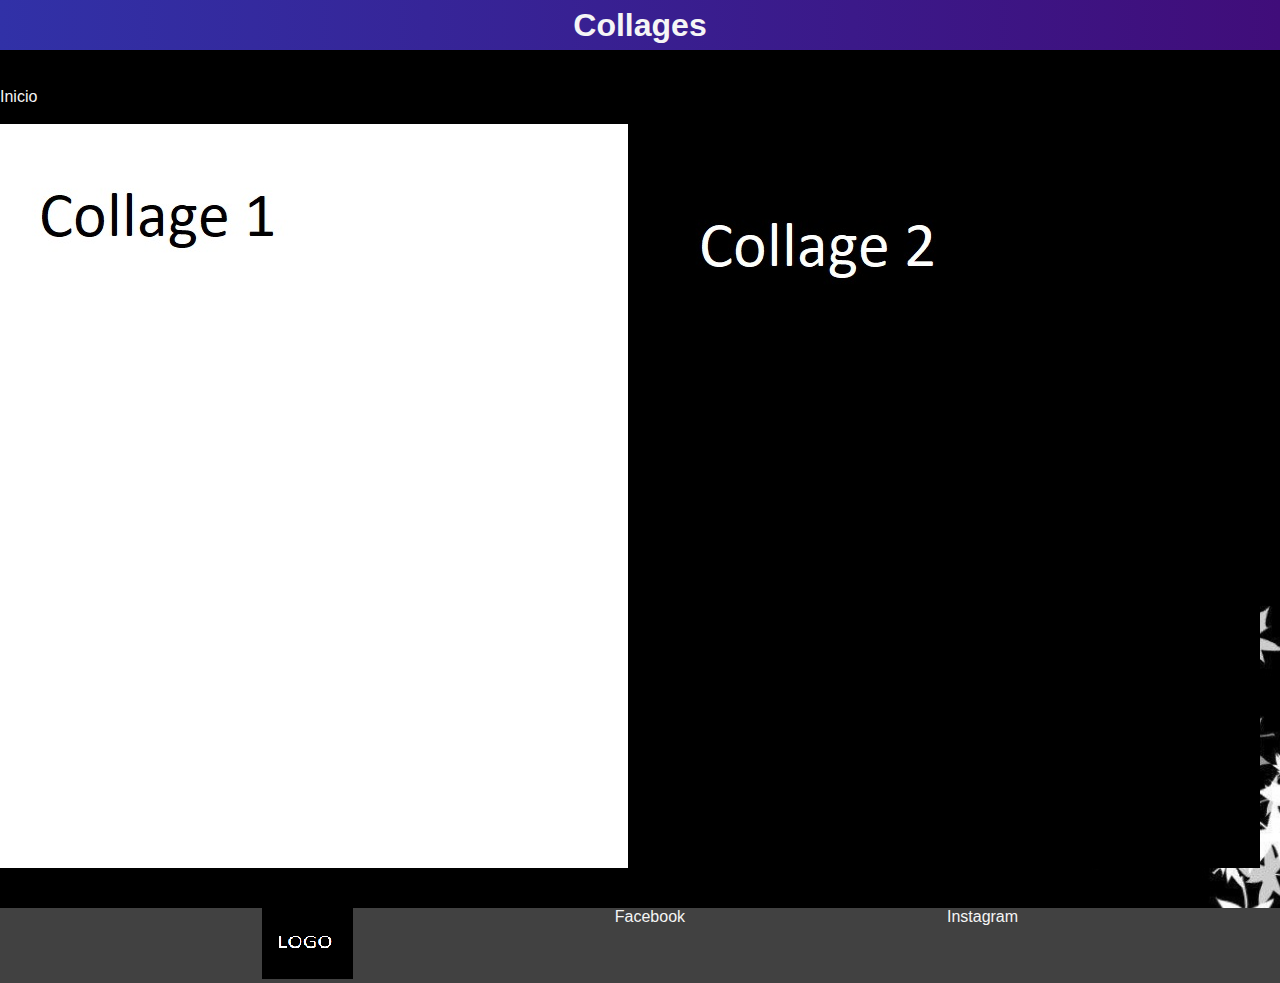
==== html/Collages.html @ eab8a09c "primer guardado" ====
<!DOCTYPE html>
<html lang="es">

<head>
    <meta charset="UTF-8">
    <meta http-equiv="X-UA-Compatible" content="IE=edge">
    <meta name="viewport" content="width=device-width, initial-scale=1.0">
    <title>collages</title>
    <link rel="stylesheet" href="../css/style.css">
</head>

<body id="grillaPaginas">
    
    <h2 class="titulo__secciones">Collages</h2>
    <br><br>
    <a href="../index.html">Inicio</a>
    <label for="" id="menuHamburguesa">
        <img src="../icon/menu.svg" alt="">
    </label>     
    <br><br>
    <img src="../img/Collage1.jpg" alt="Collage1">
    <img src="../img/Collage2.jpg" alt="Collage2">

    <br><br><br>
    <footer class="footer__flex">
        <div class="boxModel">
            <img src="../img/logo.png" alt="">
        </div>
        <div class="boxModel">
            <a href="https:/facebook.com" target="_blank">Facebook</a>
        </div>
        <div class="boxModel">
            <a href="https://www.instagram.com/" target="_blank">Instagram</a>
        </div>
    </footer>
</body>

</html>
---- css/style.css ----
*{
    margin: 0;
    padding: 0;
}

body {
    background-image: url('../img/fondo2.jpg');
    background-color: rgb(0, 0, 0) ;
    background-repeat: no-repeat;
    background-size: cover;
}

#grilla{
    background-image: url('../img/fondo2.jpg');
    background-color: rgb(0, 0, 0) ;
    background-repeat: no-repeat;
    background-size: cover;
    display: grid;
    grid-template-columns: auto auto auto;
    grid-template-rows: auto auto auto;
    grid-template-areas: "header header header"     
    "nav section section" 
    "footer footer footer";
    gap:0px;
}

header{
    grid-area: header;
    background-color: rgb(19, 19, 82);
    text-align: center;
}

nav{
    background: linear-gradient(rgb(45, 40, 63), rgb(36, 36, 88), rgb(10, 10, 126));
    grid-area: nav;
    text-align: center;
    list-style-type: none;
    text-decoration: none;
    color: ghostwhite;
    font-size: 15px;
        
}

a{
    color: whitesmoke;
    font-family: sans-serif;
    text-decoration: none;
   
    
    
}

section{
    grid-area: section;
    font-family: sans-serif;
    text-align: center;
    color: white;
    height: 500px;
    
    
}

.presentacion__titulo{
    text-align: left;
    text-decoration: underline;
}

footer{
    grid-area: footer;
    background-color: rgb(65, 65, 65);
    width: auto;
}


header{
    background: linear-gradient(to right, rgb(49, 49, 167), rgb(64, 13, 122));
    text-align: center;
    color: whitesmoke;
    height: 50px;
    line-height: 50px;
    border-bottom: black 2px solid;
    font-family: 'Dongle', sans-serif;
    font-size: 32px;
    

    
}

.padreflex{
    display: flex;
    flex-direction: column;
    justify-content: space-around;
}


nav ul li {
    text-align: center;
    list-style-type: none;
    color: ghostwhite;
    display: inline-block;
    padding-top: 20px;
    padding-bottom: 20px;
    padding-right: 50px;
    padding-left: 50px;
    border: 2px groove grey;
}


#inputNav{
    margin: 0px;
    padding: 0px;
}

.footer__flex{
    display: flex;
    flex-direction: row;
    justify-content: space-evenly;
}

.formularioContacto{
    color: whitesmoke;
}

.titulo__secciones{
    background: linear-gradient(to right, rgb(49, 49, 167), rgb(64, 13, 122));
    text-align: center;
    color: whitesmoke;
    height: 50px;
    line-height: 50px;
    border-bottom: black 2px solid;
    font-family: 'Dongle', sans-serif;
    font-size: 32px;
}

li a{
    transition: all 0.1s;
}

li a:focus{
    font-size: 25px;
}

#header_animation{
    background: linear-gradient(to right, rgb(49, 49, 167), rgb(64, 13, 122));
    animation-name: titulo_animado;
    animation-duration: 5s;
    animation-delay: 2s;
    animation-iteration-count: infinite;
    animation-timing-function: step-start;
    animation-direction: alternate;
    

}

@keyframes titulo_animado {
    0%{
        background: linear-gradient(to top, rgb(49, 49, 167), rgb(64, 13, 122));
        opacity: 0.5;
    }

    25%{
        background: linear-gradient(to top, rgb(78, 78, 104), rgb(37, 74, 109));
        opacity: 1;
    }
   

    50%{
        background: linear-gradient(to top, rgb(93, 65, 250), rgb(183, 29, 255));
        opacity: 0.5;
    }

    75%{
        background: linear-gradient(to top, rgb(44, 40, 78), rgb(38, 86, 150));
        opacity: 1;
    }

    100%{
        background: linear-gradient(to top, rgb(52, 52, 97), rgb(64, 13, 122));
        opacity: 0.5;
    }
}




@media screen and (min-width: 320px) {
    #grilla{
        grid-template-columns: 100%;
        grid-template-rows: auto auto auto auto;
        gap: 10px;
        grid-template-areas: 
        "header"
         "nav" 
         "section" 
         "footer";

    }
         
    

    nav ul li{
        display: none;
    }

    #inputNav{
        display: inline;
       
    }

    #menuHamburguesa{
        display: flex;
        flex-direction: row;
        justify-content: right;
    }
 
    }
    

@media screen and (min-width: 700px) {
    #grilla{
        grid-template-columns: auto;
        grid-template-rows: auto auto auto auto;
        grid-template-areas: 
        "header header" 
        "nav section" 
        "nav section" 
        "footer footer";
    }

    nav ul li{
        display: block;

    }

    #menuHamburguesa{
        display: none;
    }

    }
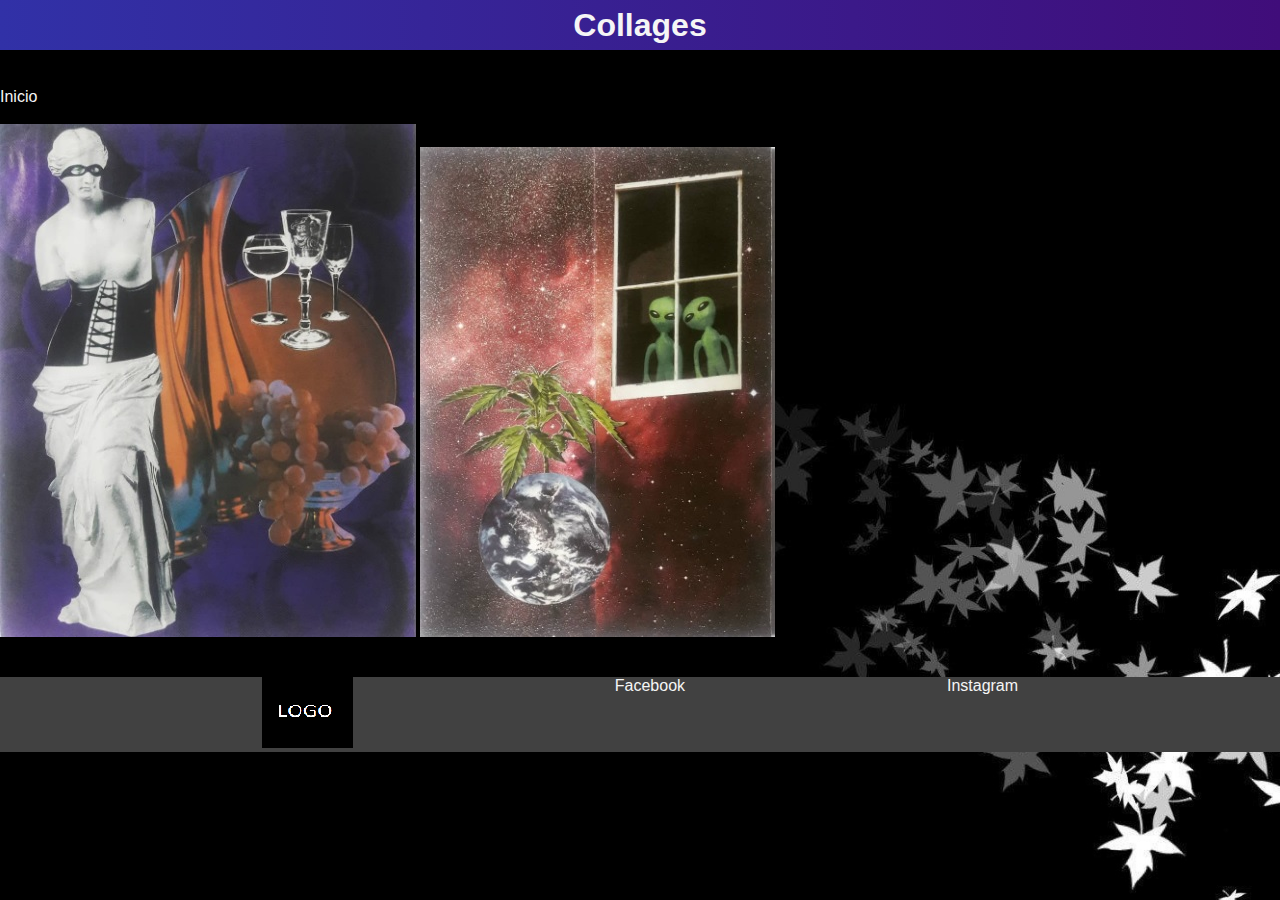
==== commit 42f8cb5a: "enlazando booststrap" ====
--- a/html/Collages.html
+++ b/html/Collages.html
@@ -18,6 +18,7 @@
         <img src="../icon/menu.svg" alt="">
     </label>     
     <br><br>
+    
     <img src="../img/Collage1.jpg" alt="Collage1">
     <img src="../img/Collage2.jpg" alt="Collage2">
 
--- a/css/style.css
+++ b/css/style.css
@@ -183,6 +183,8 @@
 
 
 
+
+
 @media screen and (min-width: 320px) {
     #grilla{
         grid-template-columns: 100%;
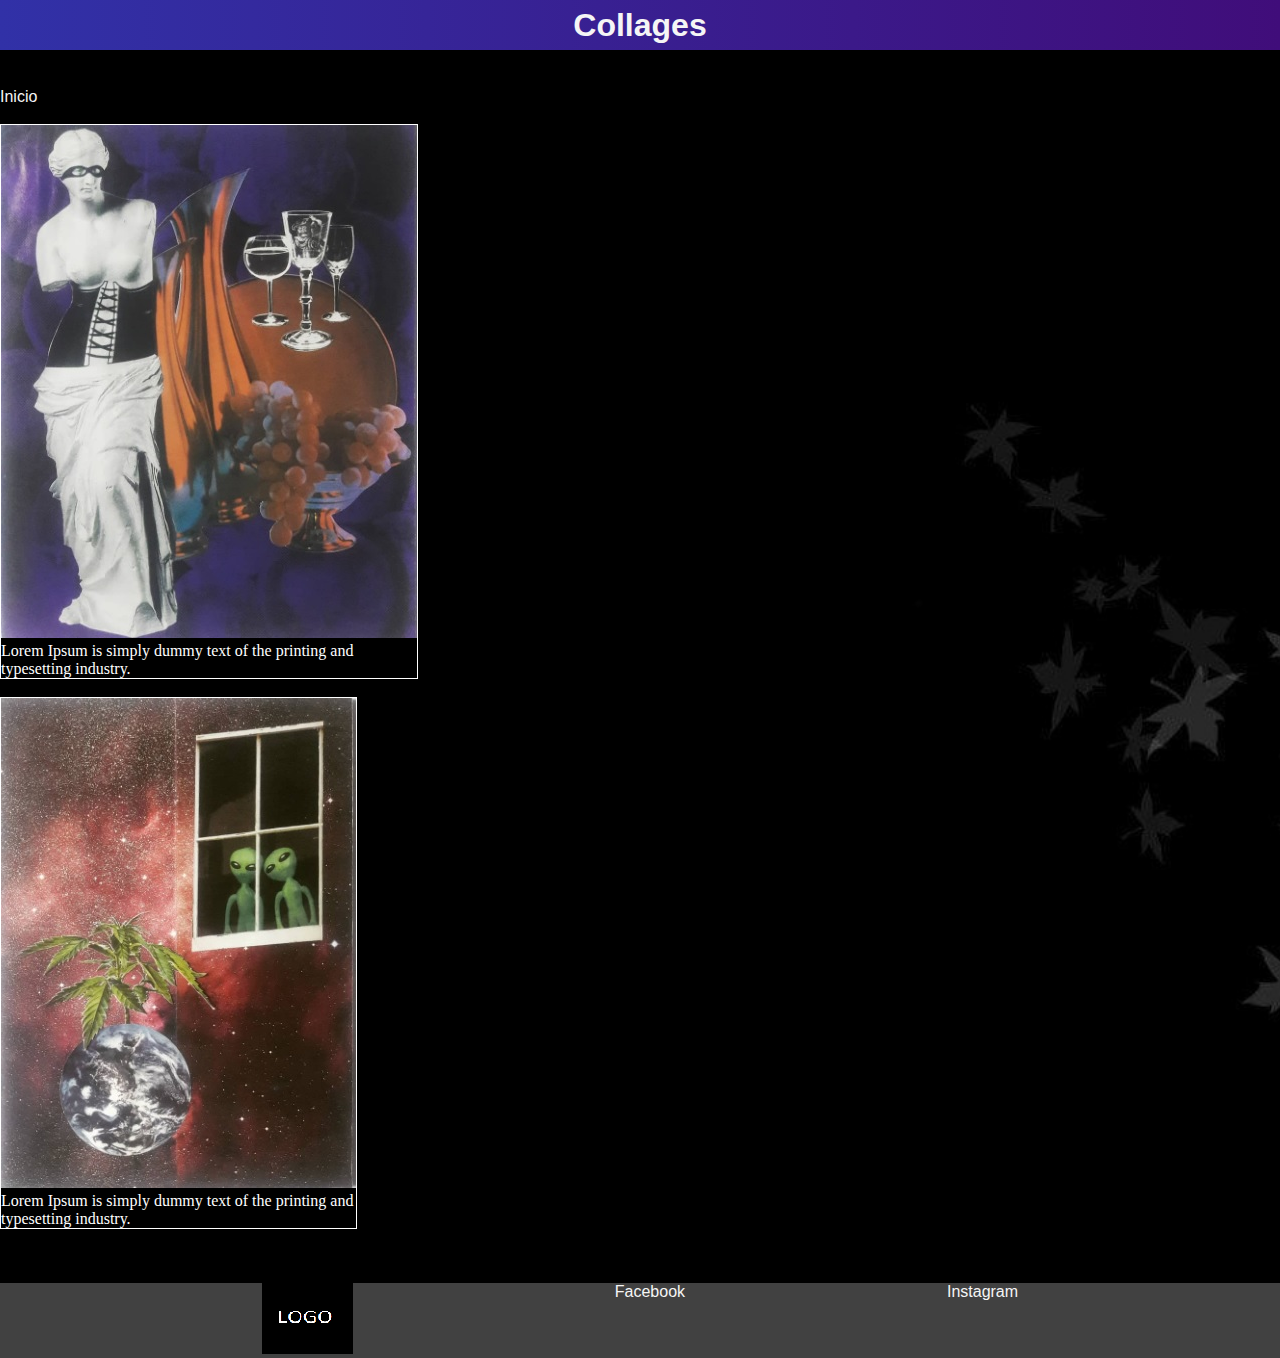
==== commit 78797f39: "incluyendo bootstrap 1" ====
--- a/html/Collages.html
+++ b/html/Collages.html
@@ -6,21 +6,40 @@
     <meta http-equiv="X-UA-Compatible" content="IE=edge">
     <meta name="viewport" content="width=device-width, initial-scale=1.0">
     <title>collages</title>
+
+    <link rel="stylesheet" href="css/bootstrap.min.css">
+
     <link rel="stylesheet" href="../css/style.css">
 </head>
 
 <body id="grillaPaginas">
-    
+
     <h2 class="titulo__secciones">Collages</h2>
     <br><br>
     <a href="../index.html">Inicio</a>
     <label for="" id="menuHamburguesa">
         <img src="../icon/menu.svg" alt="">
-    </label>     
+    </label>
     <br><br>
-    
-    <img src="../img/Collage1.jpg" alt="Collage1">
-    <img src="../img/Collage2.jpg" alt="Collage2">
+
+    <div class="card" style="width: 416px;">
+        <img src="../img/Collage1.jpg" class="card-img-top" alt="...">
+        <div class="card-body">
+            <p class="card-text">Lorem Ipsum is simply dummy text of the printing and typesetting industry.</p>
+        </div>
+    </div>
+
+    <br>
+
+    <div class="card" style="width: 355px;">
+        <img src="../img/Collage2.jpg" class="card-img-top" alt="...">
+        <div class="card-body">
+            <p class="card-text">Lorem Ipsum is simply dummy text of the printing and typesetting industry.</p>
+        </div>
+    </div>
+
+
+
 
     <br><br><br>
     <footer class="footer__flex">
--- a/css/style.css
+++ b/css/style.css
@@ -152,6 +152,16 @@
 
 }
 
+.card-text{
+    color: white;
+}
+
+.card{
+    object-fit: cover;
+    border: 1px solid white;
+    
+}
+
 @keyframes titulo_animado {
     0%{
         background: linear-gradient(to top, rgb(49, 49, 167), rgb(64, 13, 122));
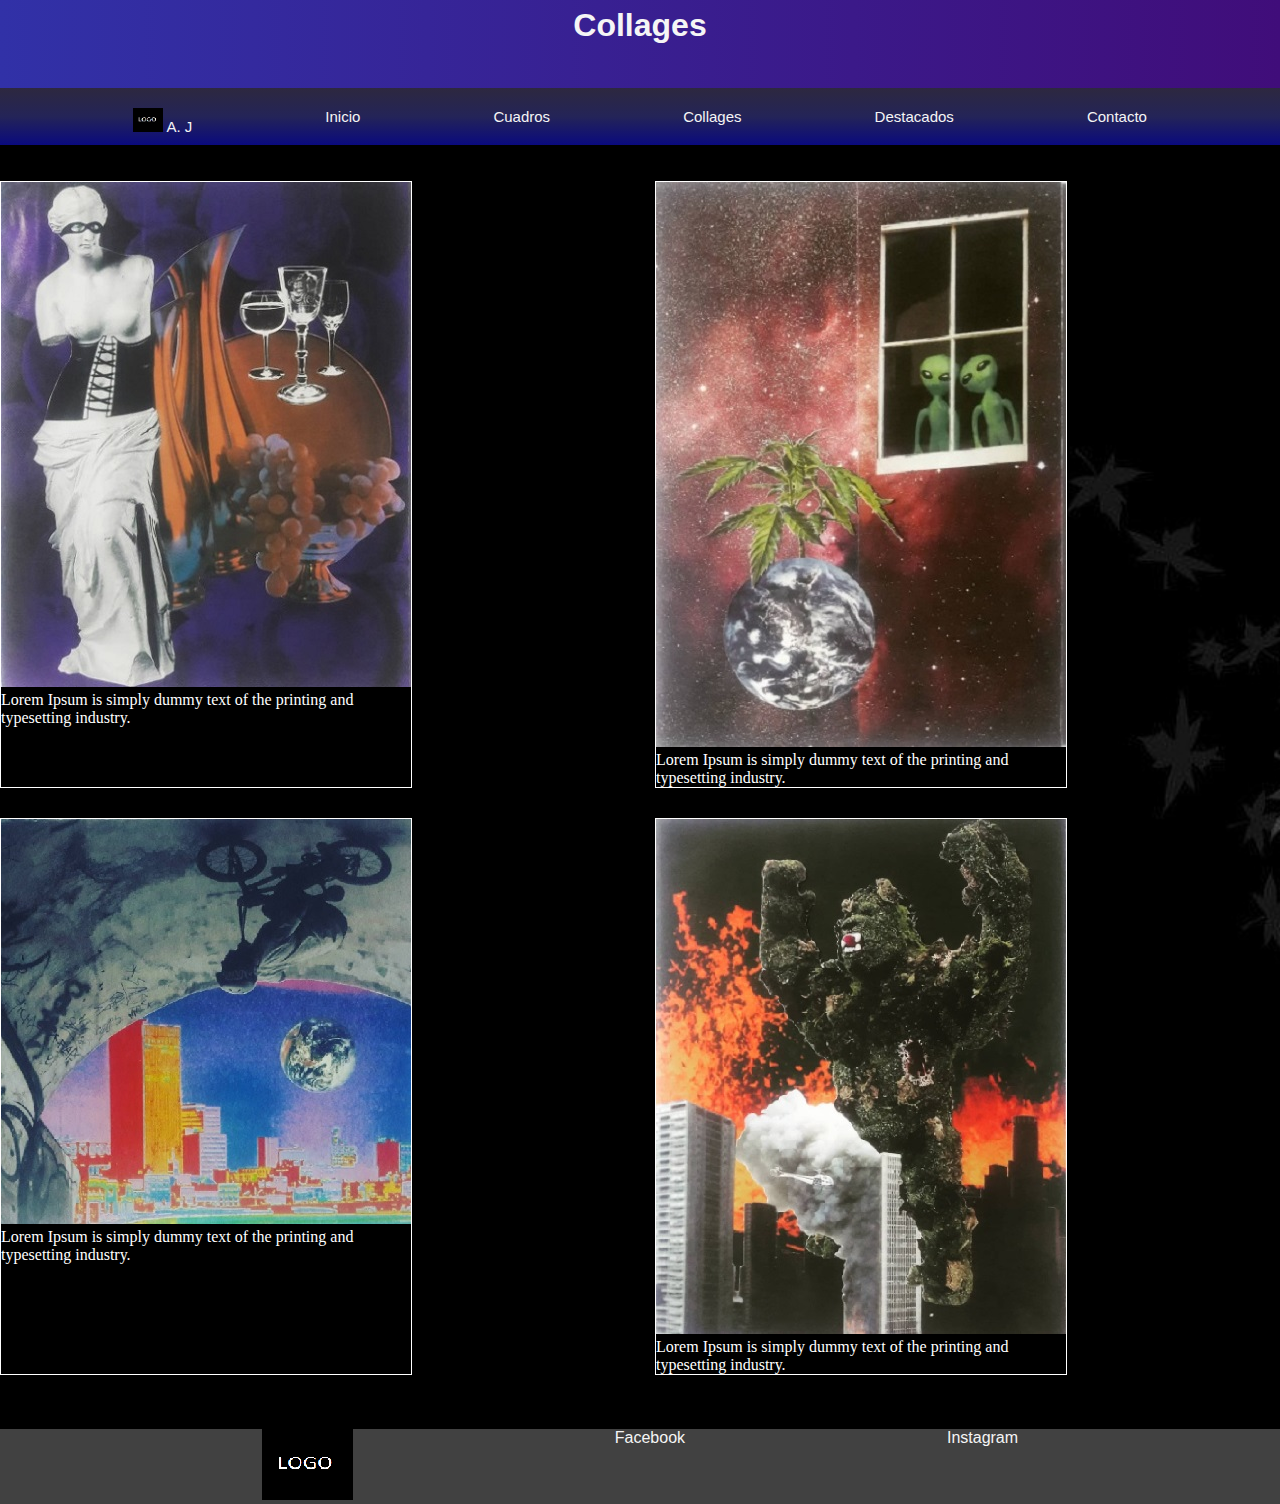
==== commit 7f54eea8: "bootstrap 2" ====
--- a/html/Collages.html
+++ b/html/Collages.html
@@ -13,32 +13,64 @@
 </head>
 
 <body id="grillaPaginas">
+    <header>
+        <h2 class="titulo__secciones">Collages</h2>
+    </header>
 
-    <h2 class="titulo__secciones">Collages</h2>
     <br><br>
-    <a href="../index.html">Inicio</a>
+
+    <nav class="navbar navbar-light bg-light">
+        <div class="container-fluid">
+            <a class="navbar-brand" href="#">
+                <img src="../img/logo.png" alt="" width="30" height="24" class="d-inline-block align-text-top">
+                A. J
+            </a>
+            <a href="../index.html">Inicio</a>
+            <a href="Cuadros.html">Cuadros</a>
+            <a href="Collages.html">Collages</a>
+            <a href="Destacados.html">Destacados</a>
+            <a href="Contacto.html">Contacto</a>
+        </div>
+    </nav>
+
+
+
     <label for="" id="menuHamburguesa">
         <img src="../icon/menu.svg" alt="">
     </label>
     <br><br>
 
-    <div class="card" style="width: 416px;">
-        <img src="../img/Collage1.jpg" class="card-img-top" alt="...">
-        <div class="card-body">
-            <p class="card-text">Lorem Ipsum is simply dummy text of the printing and typesetting industry.</p>
+    
+    <div class="grilla_productos">
+        <div class="card" style="width: 410px;">
+            <img src="../img/Collage1.jpg" class="card-img-top" alt="...">
+            <div class="card-body">
+                <p class="card-text">Lorem Ipsum is simply dummy text of the printing and typesetting industry.</p>
+            </div>
         </div>
+
+        <div class="card" style="width: 410px;">
+            <img src="../img/Collage2.jpg" class="card-img-top" alt="...">
+            <div class="card-body">
+                <p class="card-text">Lorem Ipsum is simply dummy text of the printing and typesetting industry.</p>
+            </div>
+        </div>
+
+        <div class="card" style="width: 410px;">
+            <img src="../img/Collage3.jpg" class="card-img-top" alt="...">
+            <div class="card-body">
+                <p class="card-text">Lorem Ipsum is simply dummy text of the printing and typesetting industry.</p>
+            </div>
+        </div>
+
+        <div class="card" style="width: 410px;">
+            <img src="../img/Collage4.jpg" class="card-img-top" alt="...">
+            <div class="card-body">
+                <p class="card-text">Lorem Ipsum is simply dummy text of the printing and typesetting industry.</p>
+            </div>
+        </div>
+
     </div>
-
-    <br>
-
-    <div class="card" style="width: 355px;">
-        <img src="../img/Collage2.jpg" class="card-img-top" alt="...">
-        <div class="card-body">
-            <p class="card-text">Lorem Ipsum is simply dummy text of the printing and typesetting industry.</p>
-        </div>
-    </div>
-
-
 
 
     <br><br><br>
--- a/css/style.css
+++ b/css/style.css
@@ -125,9 +125,8 @@
     background: linear-gradient(to right, rgb(49, 49, 167), rgb(64, 13, 122));
     text-align: center;
     color: whitesmoke;
-    height: 50px;
+    height: 100px;
     line-height: 50px;
-    border-bottom: black 2px solid;
     font-family: 'Dongle', sans-serif;
     font-size: 32px;
 }
@@ -149,6 +148,7 @@
     animation-timing-function: step-start;
     animation-direction: alternate;
     
+    
 
 }
 
@@ -161,16 +161,38 @@
     border: 1px solid white;
     
 }
+
+.container-fluid{
+    margin-top: 0;
+    padding-top: 0;
+    text-align: center;
+    display: flex;
+    flex-direction: row;
+    justify-content: space-evenly;
+    padding-top: 20px;
+    padding-bottom: 10px;
+}
+
+.grilla_productos{
+    display: grid;
+    grid-template-columns: auto auto;
+    grid-template-rows: auto auto;
+    gap: 30px;
+}
+
+
 
 @keyframes titulo_animado {
     0%{
         background: linear-gradient(to top, rgb(49, 49, 167), rgb(64, 13, 122));
         opacity: 0.5;
+        
     }
 
     25%{
         background: linear-gradient(to top, rgb(78, 78, 104), rgb(37, 74, 109));
         opacity: 1;
+        
     }
    
 
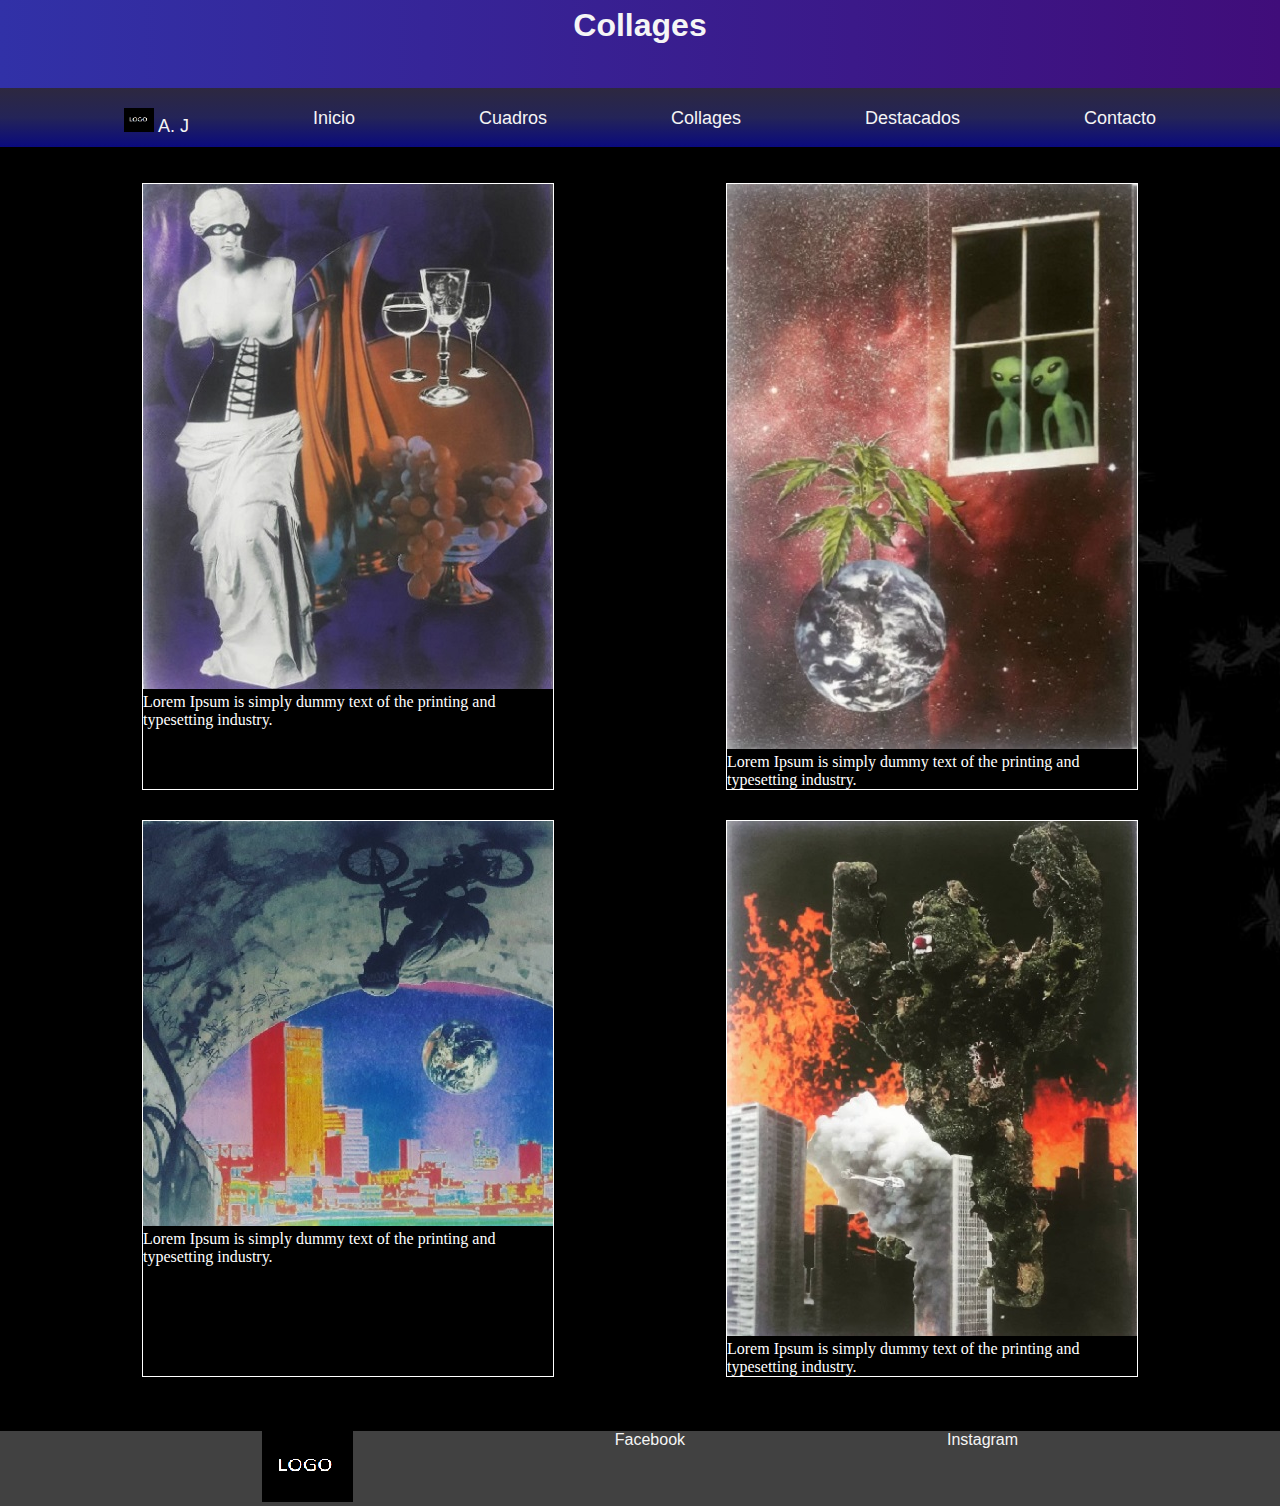
==== commit f919b87b: "aplicando sass" ====
--- a/html/Collages.html
+++ b/html/Collages.html
@@ -10,6 +10,8 @@
     <link rel="stylesheet" href="css/bootstrap.min.css">
 
     <link rel="stylesheet" href="../css/style.css">
+
+    <link rel="stylesheet" href="../styles.css">
 </head>
 
 <body id="grillaPaginas">
@@ -40,7 +42,7 @@
     </label>
     <br><br>
 
-    
+
     <div class="grilla_productos">
         <div class="card" style="width: 410px;">
             <img src="../img/Collage1.jpg" class="card-img-top" alt="...">
--- a/css/style.css
+++ b/css/style.css
@@ -229,6 +229,12 @@
          "footer";
 
     }
+
+    .grilla_productos{
+        display: flex;
+        flex-direction: column;
+        justify-content: space-evenly;
+    }
          
     
 
@@ -270,4 +276,13 @@
         display: none;
     }
 
-    }+    .grilla_productos{
+        display: grid;
+        grid-template-columns: auto auto;
+        grid-template-rows: auto auto;
+        gap: 30px;
+    }
+    
+    }
+
+    --- a/styles.css
+++ b/styles.css
@@ -0,0 +1,12 @@
+.padreflex li:hover {
+  background-color: #0f0f33;
+}
+
+.container-fluid a {
+  font-family: 'Lucida Sans', 'Lucida Sans Regular', 'Lucida Grande', 'Lucida Sans Unicode', Geneva, Verdana, sans-serif;
+  font-size: large;
+}
+
+.container-fluid a:hover {
+  background-color: #0f0f33;
+}
